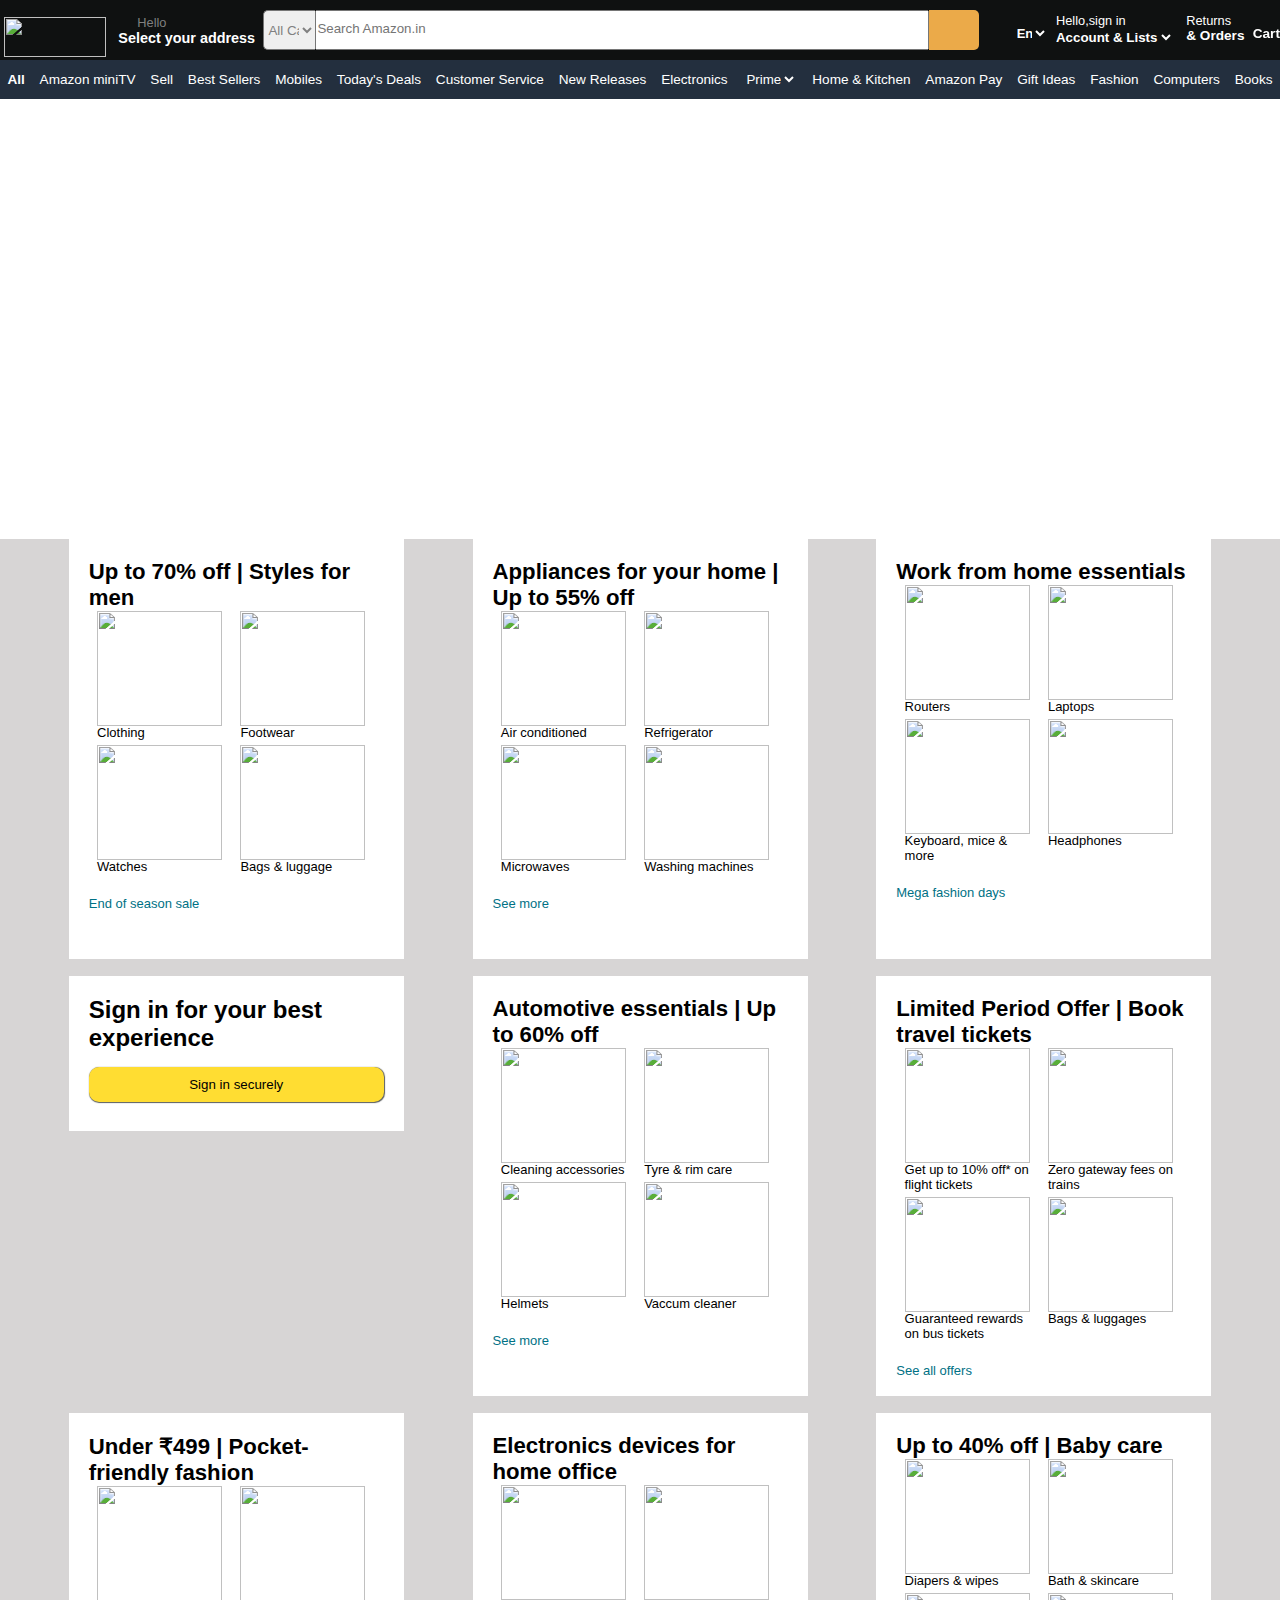
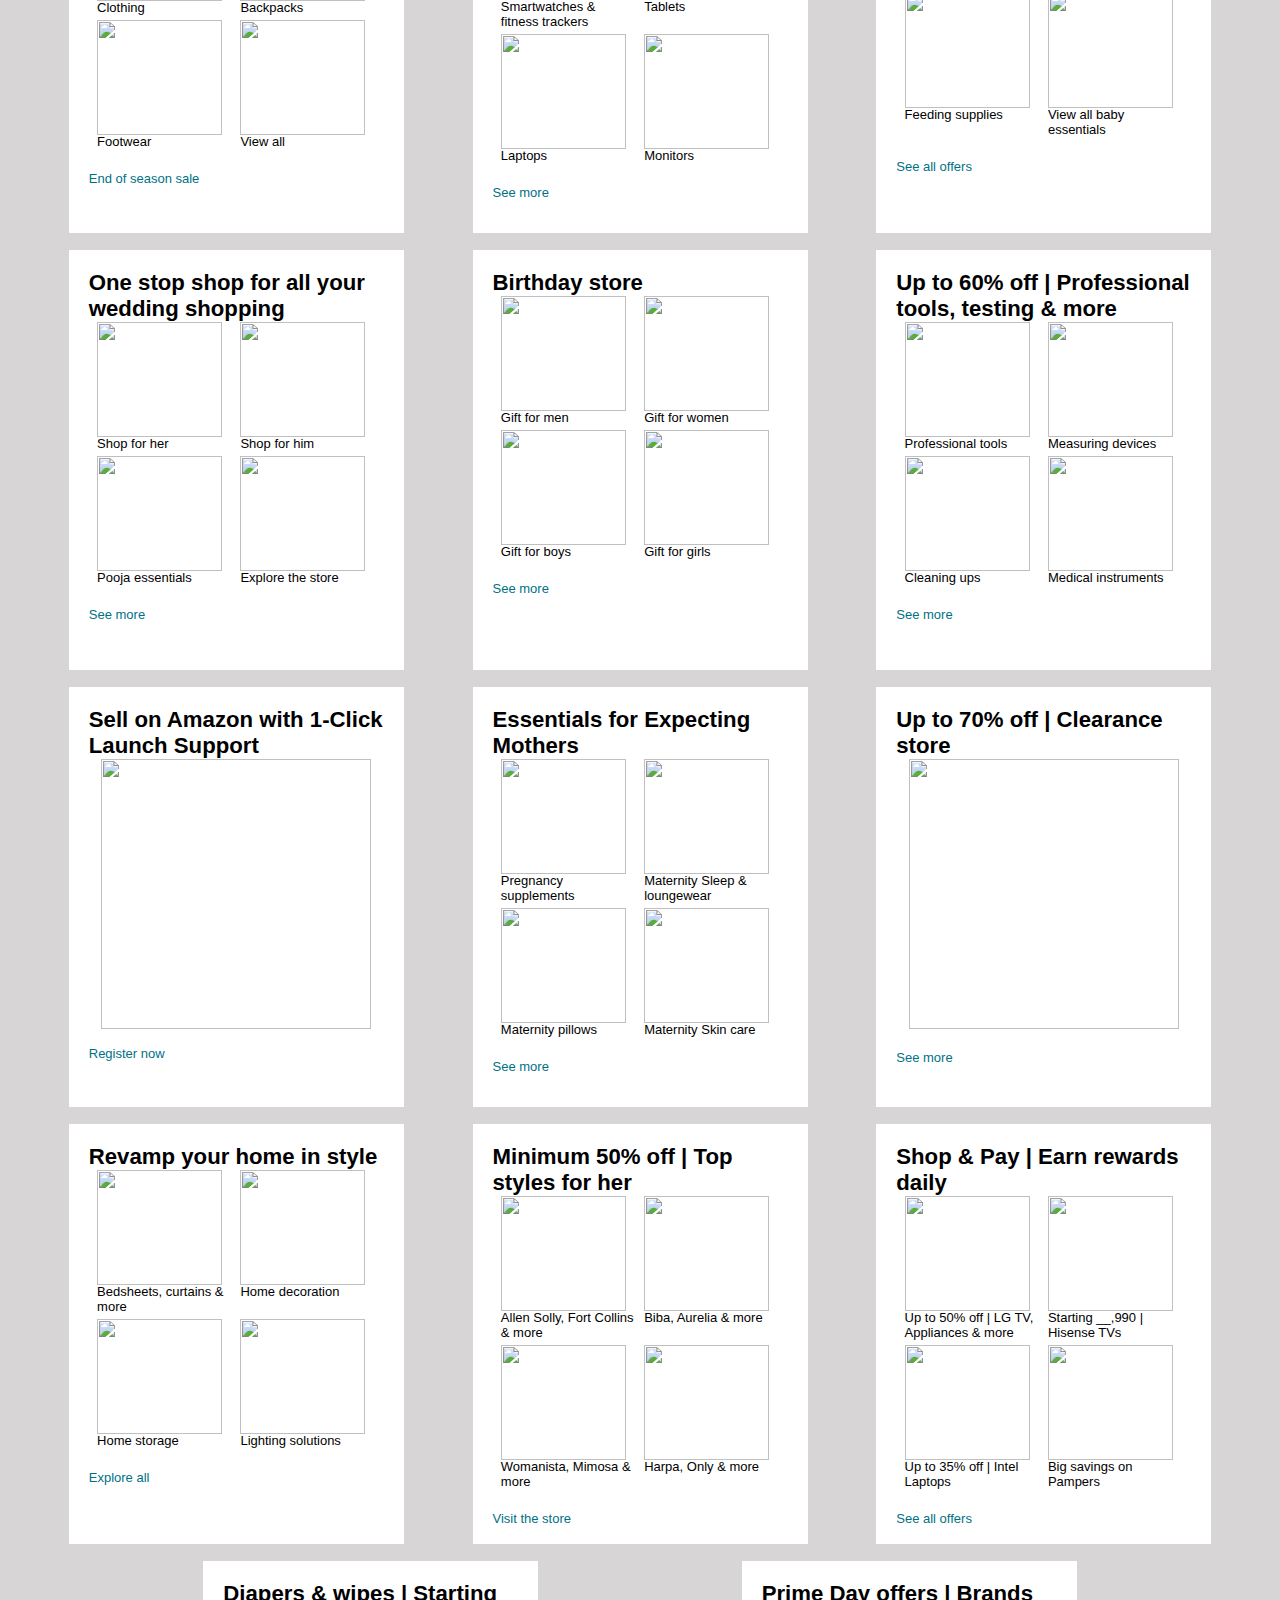
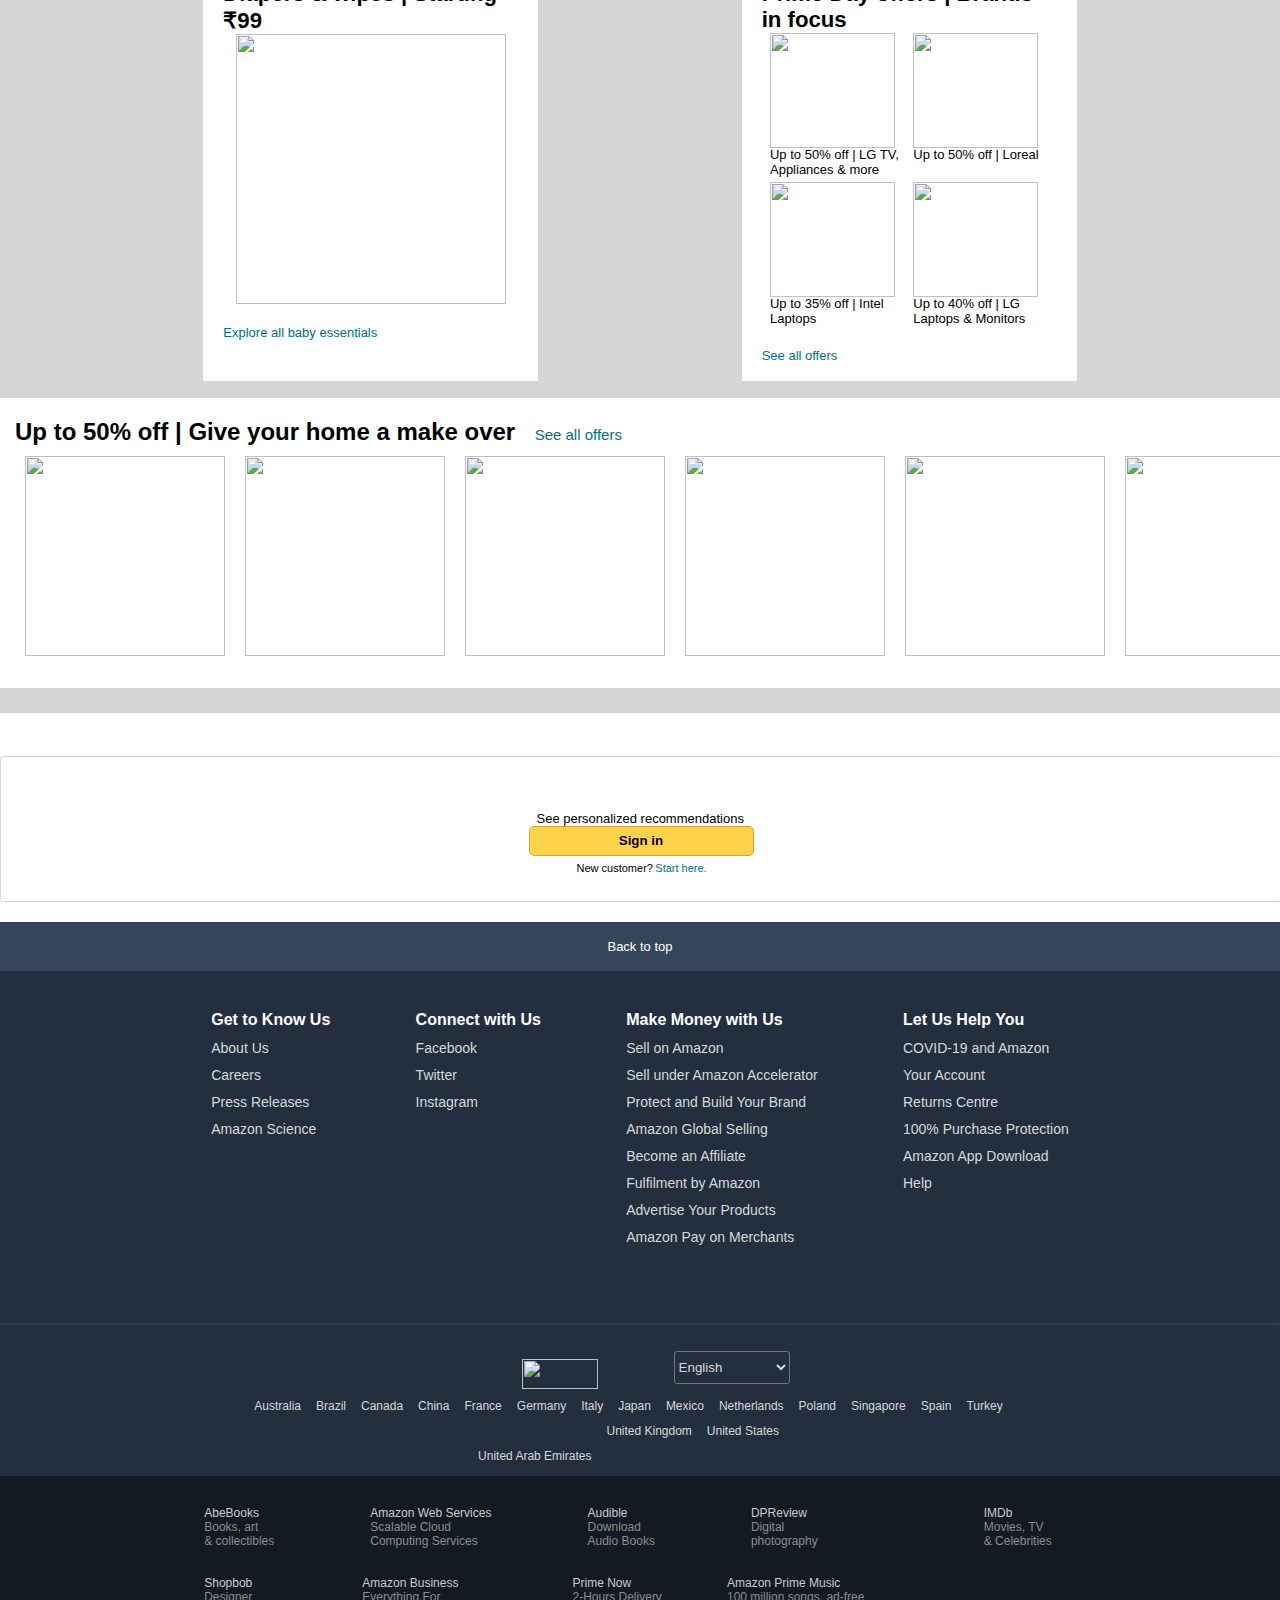
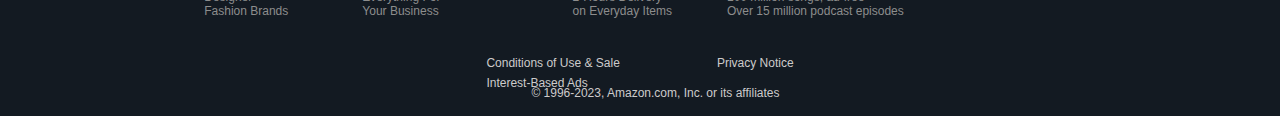
==== Amazon clone/index.html @ 40a0237c "Add files via upload" ====
<!DOCTYPE html>
<html lang="en">

<head>
    <meta charset="UTF-8">
    <meta name="viewport" content="width=device-width, initial-scale=1.0">
    <title>Amazon clone</title>
    <link rel="stylesheet" href="amazon.css">
</head>

<body>
    <header>
        <div class="navbar1">
            <div class="logo border">
                <img src="https://pngimg.com/uploads/amazon/amazon_PNG11.png" class="first-logo" alt="">
            </div>
            <div class="location border">
                <p>Hello</p>
                <div class="add-icon">
                    <ion-icon name="location-outline" class="icon1"></ion-icon><a>Select your address</a></div>
            </div>
            <div class="search">
                <select class="all-option">
                    <option>All Categories</option>
                    <option>Alexa Skills</option>
                    <option>Amazon Devices</option>
                    <option>Amazon Fashion</option>
                    <option>Amazon Pharmacy</option>
                    <option>Appliances</option>
                    <option>Apps & Games</option>
                    <option>Baby</option>
                    <option>Beauty</option>
                    <option>Books</option>
                    <option>Car & Motorbike</option>
                    <option>Clothing & Accessories</option>
                    <option>Collectibles</option>
                    <option>Computer & Accessories</option>
                    <option>Electronics</option>
                    <option>Furniture</option>
                    <option>Garden & Outdoor</option>
                    <option>Gift Cards</option>
                    <option>Grocery & Gourmet Foods</option>
                    <option>Health & Personal Care</option>
                    <option>Home & Kitchen</option>
                    <option>Industrial & scientific</option>
                    <option>Jewellery</option>
                    <option>Kindle Store</option>
                    <option>Luggage & Bags</option>
                    <option>Luxury Beauty</option>
                    <option>Movies & TV Shows</option>
                    <option>Music</option>
                    <option>Musical Instruments</option>
                    <option>Office Products</option>
                    <option>Pet Supplies</option>
                    <option>Prime Video</option>
                    <option>Shoes & Handbags</option>
                    <option>Software</option>
                    <option>Sports, Fitness & Outdoors</option>
                    <option>Subscribe & Save</option>
                    <option>Tools & Home Improvement</option>
                    <option>Toys & Games</option>
                    <option>Under ₹500</option>
                    <option>Video Games</option>
                    <option>Watches</option>

                    
                </select>
                <input placeholder="Search Amazon.in" class="input-search">
                <ion-icon name="search" class="search-icon"></ion-icon>
            </div>
            <div class="language border">
                <div class="flag"></div>
                <select class="xyz">
                   
                    <option>English - EN</option>
                    <option>हिन्दी - HI</option>
                    <option>தமிழ் - TA</option>
                    <option>తెలుగు - TE</option>
                    <option>ಕನ್ನಡ - KN</option>
                    <option>മലയാളം - ML</option>
                    <option>বাংলা - BN</option>
                    <option>मराठी - MR</option>
                
                </select>
            </div>
            <div class="signin border">
                <div class="for-signin">
                    <p>Hello,sign in</p>
                </div>
                <select class="account">
                    <option>Account & Lists</option>
                </select>
            </div>
            <div class="returns border">
                <div class="for-order">
                    <p>Returns</p>
                </div>
                <p class="orders">& Orders</p>
            </div>
            <div class="cart-logo border">
                <div class="cart">
                    <ion-icon name="cart-outline"></ion-icon>
                </div>
                <div class="pcart">
                    <p>Cart</p>
                </div>
            </div>
        </div>
        <div class="navbar2">

            <div class="navbar-b border">
                <ion-icon name="menu-sharp" class="menu"></ion-icon>
                <p class="all">All</p>
            </div>
            <div class="navbar-b border"><a>Amazon miniTV</a></div>
            <div class="navbar-b border"><a>Sell</a></div>
            <div class="navbar-b border"><a>Best Sellers</a></div>
            <div class="navbar-b border"><a>Mobiles</a></div>
            <div class="navbar-b border"><a>Today's Deals</a></div>
            <div class="navbar-b border"><a>Customer Service</a></div>
            <div class="navbar-b border"><a>New Releases</a></div>
            <div class="navbar-b border"><a>Electronics</a></div>
            <select class="navbar-b border">
            <option>Prime</option>
           </select>
            <div class="navbar-b border"><a>Home & Kitchen</a></div>
            <div class="navbar-b border"><a>Amazon Pay</a></div>
            <div class="navbar-b border"><a>Gift Ideas</a></div>
            <div class="navbar-b border"><a>Fashion</a></div>
            <div class="navbar-b border"><a>Computers</a></div>
            <div class="navbar-b border"><a>Books</a></div>
        </div>
    </header>
    <div class="img1"></div>
    <div class="middle">
        <div class="box1">
            <div>
                <h2>Up to 70% off | Styles for men</h2>
            </div>
            <div class="amazon">
                <div class="amazon1">
                    <img src="https://images-eu.ssl-images-amazon.com/images/G/31/img22/Fashion/Gateway/BAU/BTF-Refresh/May/PF_MF/MF-1-372-232._SY232_CB636110853_.jpg" alt="">
                    <span class="clothing">Clothing</span></div>
                <div class="amazon2">
                    <img src="https://images-eu.ssl-images-amazon.com/images/G/31/img22/Fashion/Gateway/BAU/BTF-Refresh/May/PF_MF/MF-2-372-232._SY232_CB636110853_.jpg" alt="">
                    <span class="footwear">Footwear</span></div>
                <div class="amazon3">
                    <img src="https://images-eu.ssl-images-amazon.com/images/G/31/img22/Fashion/Gateway/BAU/BTF-Refresh/May/PF_MF/MF-3-372-232._SY232_CB636110853_.jpg" alt="">
                    <span class="watches">Watches</span></div>
                <div class="amazon4">
                    <img src="https://images-eu.ssl-images-amazon.com/images/G/31/img22/Fashion/Gateway/BAU/BTF-Refresh/May/PF_MF/MF_4-372-232._SY232_CB636110853_.jpg" alt="">
                    <span class="bags">Bags & luggage</span></div>
            </div>

            <a id="seemore">End of season sale</a>
        </div>

        <div class="box1">
            <div>
                <h2>Appliances for your home | Up to 55% off</h2>
            </div>
            <div class="amazon">
                <div class="amazon1">
                    <img src="https://images-eu.ssl-images-amazon.com/images/G/31/IMG15/Irfan/GATEWAY/MSO/Appliances-QC-PC-372x232----B08RDL6H79._SY232_CB667322346_.jpg" alt="">
                    <span class="clothing">Air conditioned</span></div>
                <div class="amazon2">
                    <img src="https://images-eu.ssl-images-amazon.com/images/G/31/IMG15/Irfan/GATEWAY/MSO/B08345R1ZW---372x232._SY232_CB667322346_.jpg" alt="">
                    <span class="footwear">Refrigerator</span></div>
                <div class="amazon3">
                    <img src="https://images-eu.ssl-images-amazon.com/images/G/31/IMG15/Irfan/GATEWAY/MSO/B07G5J5FYP._SY232_CB667322346_.jpg" alt="">
                    <span class="watches">Microwaves</span></div>
                <div class="amazon4">
                    <img src="https://images-eu.ssl-images-amazon.com/images/G/31/IMG15/Irfan/GATEWAY/MSO/Appliances-QC-PC-186x116--B08CPQVLZT._SY232_CB667322346_.jpg" alt="">
                    <span class="bags">Washing machines</span></div>
            </div>
            <a id="seemore">See more</a>
        </div>

        <div class="box1">
            <div>
                <h2>Work from home essentials</h2>
            </div>
            <div class="amazon">
                <div class="amazon1">
                    <img src="https://images-eu.ssl-images-amazon.com/images/G/31/img20/CEPC/Covid19/V195588257_IN_CEPC_Contingency_Covid_GW_April20_rush_dbqc_3._SY232_CB433895193_.jpg" alt="">
                    <span class="clothing">Routers</span></div>
                <div class="amazon2">
                    <img src="https://images-eu.ssl-images-amazon.com/images/G/31/img20/CEPC/Covid19/V195588257_IN_CEPC_Contingency_Covid_GW_April20_rush_dbqc_4._SY232_CB433895193_.jpg" alt="">
                    <span class="footwear">Laptops</span></div>
                <div class="amazon3">
                    <img src="https://images-eu.ssl-images-amazon.com/images/G/31/img20/CEPC/Covid19/V195588257_IN_CEPC_Contingency_Covid_GW_April20_rush_dbqc_1._SY232_CB433895193_.jpg" alt="">
                    <span class="watches">Keyboard, mice & more</span></div>
                <div class="amazon4">
                    <img src="https://images-eu.ssl-images-amazon.com/images/G/31/img20/CEPC/Covid19/V195588257_IN_CEPC_Contingency_Covid_GW_April20_rush_dbqc_2._SY232_CB433889424_.jpg" alt="">
                    <span class="bags">Headphones</span></div>
            </div>
            <a id="seemore">Mega fashion days</a>
        </div>
        <div class="secure-signin">
            <div>
                <h2>Sign in for your best experience</h2>
            </div>
            <button id="secure-signin">Sign in securely</button>
        </div>

        <div class="box1">
            <div>
                <h2>Automotive essentials | Up to 60% off</h2>
            </div>
            <div class="amazon">
                <div class="amazon1">
                    <img src="https://images-eu.ssl-images-amazon.com/images/G/31/img17/Auto/2020/GW/PCQC/Glasscare2x._SY232_CB410830552_.jpg" alt="">
                    <span class="clothing">Cleaning accessories</span></div>
                <div class="amazon2">
                    <img src="https://images-eu.ssl-images-amazon.com/images/G/31/img17/Auto/2020/GW/PCQC/Rim_tyrecare2x._SY232_CB410830552_.jpg" alt="">
                    <span class="footwear">Tyre & rim care</span></div>
                <div class="amazon3">
                    <img src="https://images-eu.ssl-images-amazon.com/images/G/31/img17/Auto/2020/GW/PCQC/Vega_helmet_372x232._SY232_CB405083904_.jpg" alt="">
                    <span class="watches">Helmets</span></div>
                <div class="amazon4">
                    <img src="https://images-eu.ssl-images-amazon.com/images/G/31/img17/Auto/2020/GW/PCQC/Vaccum2x._SY232_CB410830555_.jpg" alt="">
                    <span class="bags">Vaccum cleaner</span></div>
            </div>
            <a id="seemore">See more</a>
        </div>

        <div class="box1">
            <div>
                <h2>Limited Period Offer | Book travel tickets</h2>
            </div>
            <div class="amazon">
                <div class="amazon1">
                    <img src="https://images-eu.ssl-images-amazon.com/images/G/31/APAYMOVIE/travelQC/Flight_1_372x232._SY232_CB618818079_.jpg" alt="">
                    <span class="clothing">Get up to 10% off* on flight tickets</span></div>
                <div class="amazon2">
                    <img src="https://images-eu.ssl-images-amazon.com/images/G/31/img23/AmazonPay/Travel/Train_1_372x232-Reduced_one._SY232_CB591782866_.jpg" alt="">
                    <span class="footwear">Zero gateway fees on trains</span></div>
                <div class="amazon3">
                    <img src="https://images-eu.ssl-images-amazon.com/images/G/31/APAYMOVIE/travelQC/Bus_1_372x232._SY232_CB618818079_.jpg" alt="">
                    <span class="watches">Guaranteed rewards on bus tickets</span></div>
                <div class="amazon4">
                    <img src="https://images-eu.ssl-images-amazon.com/images/G/31/APAYMOVIE/travelQC/Accessory372x232._SY232_CB618818079_.jpg" alt="">
                    <span class="bags">Bags & luggages</span></div>
            </div>
            <a id="seemore">See all offers</a>
        </div>

        <div class="box1">
            <div>
                <h2>Under ₹499 | Pocket-friendly fashion</h2>
            </div>
            <div class="amazon">
                <div class="amazon1">
                    <img src="https://images-eu.ssl-images-amazon.com/images/G/31/img22/Fashion/Gateway/BAU/BTF-Refresh/May/PC-PFF/PFF-1-372-232._SY232_CB636055991_.jpg" alt="">
                    <span class="clothing">Clothing</span></div>
                <div class="amazon2">
                    <img src="https://images-eu.ssl-images-amazon.com/images/G/31/img22/Fashion/Gateway/BAU/BTF-Refresh/May/PC-PFF/PFF-3-372-232._SY232_CB636055991_.jpg" alt="">
                    <span class="footwear">Backpacks</span></div>
                <div class="amazon3">
                    <img src="https://images-eu.ssl-images-amazon.com/images/G/31/img22/Fashion/Gateway/BAU/BTF-Refresh/May/PC-PFF/PFF-2-372-232._SY232_CB636055991_.jpg" alt="">
                    <span class="watches">Footwear</span></div>
                <div class="amazon4">
                    <img src="https://images-eu.ssl-images-amazon.com/images/G/31/img22/Fashion/Gateway/BAU/BTF-Refresh/May/PC-PFF/PFF-4-372-232._SY232_CB636055991_.jpg" alt="">
                    <span class="bags">View all</span></div>
            </div>
            <a id="seemore">End of season sale</a>
        </div>

        <div class="box1">
            <div>
                <h2>Electronics devices for home office</h2>
            </div>
            <div class="amazon">
                <div class="amazon1">
                    <img src="https://images-eu.ssl-images-amazon.com/images/G/31/img21/PC/Computers/GW/DBQC/D21343116_IN_CEPC_BAU_GW_graphics_March21_dbqc_5._SY232_CB655805757_.jpg" alt="">
                    <span class="clothing">Smartwatches & fitness trackers</span></div>
                <div class="amazon2">
                    <img src="https://images-eu.ssl-images-amazon.com/images/G/31/img21/PC/Computers/GW/DBQC/D21343116_IN_CEPC_BAU_GW_graphics_March21_dbqc_6._SY232_CB655805757_.jpg" alt="">
                    <span class="footwear">Tablets</span></div>
                <div class="amazon3">
                    <img src="https://images-eu.ssl-images-amazon.com/images/G/31/img21/PC/Computers/GW/DBQC/D21343116_IN_CEPC_BAU_GW_graphics_March21_dbqc_7._SY232_CB655805757_.jpg" alt="">
                    <span class="watches">Laptops</span></div>
                <div class="amazon4">
                    <img src="https://images-eu.ssl-images-amazon.com/images/G/31/img21/PC/Computers/GW/DBQC/D21343116_IN_CEPC_BAU_GW_graphics_March21_dbqc_8._SY232_CB655805757_.jpg" alt="">
                    <span class="bags">Monitors</span></div>
            </div>
            <a id="seemore">See more</a>
        </div>

        <div class="box1">
            <div>
                <h2>Up to 40% off | Baby care</h2>
            </div>
            <div class="amazon">
                <div class="amazon1">
                    <img src="https://images-eu.ssl-images-amazon.com/images/G/31/img22/Baby/cnnjpp1/Diapers_wipes_2._SY232_CB613220507_.jpg" alt="">
                    <span class="clothing">Diapers & wipes</span></div>
                <div class="amazon2">
                    <img src="https://images-eu.ssl-images-amazon.com/images/G/31/img22/Baby/cnnjpp1/skin_care_2._SY232_CB613220507_.jpg" alt="">
                    <span class="footwear">Bath & skincare</span></div>
                <div class="amazon3">
                    <img src="https://images-eu.ssl-images-amazon.com/images/G/31/img22/Baby/cnnjpp1/feeding_supplies_2._SY232_CB613220507_.jpg" alt="">
                    <span class="watches">Feeding supplies</span></div>
                <div class="amazon4">
                    <img src="https://images-eu.ssl-images-amazon.com/images/G/31/img22/Baby/cnnjpp1/View_all_baby_ess_2._SY232_CB613220507_.jpg" alt="">
                    <span class="bags">View all baby essentials</span></div>
            </div>
            <a id="seemore">See all offers</a>
        </div>

        <div class="box1">
            <div>
                <h2>One stop shop for all your wedding shopping</h2>
            </div>
            <div class="amazon">
                <div class="amazon1">
                    <img src="https://images-eu.ssl-images-amazon.com/images/G/31/img20/Events/Wedding-Store/btf/For_her_2x._SY232_CB653484282_.jpg" alt="">
                    <span class="clothing">Shop for her</span></div>
                <div class="amazon2">
                    <img src="https://images-eu.ssl-images-amazon.com/images/G/31/img20/Events/Wedding-Store/btf/For_him_2x._SY232_CB653484282_.jpg" alt="">
                    <span class="footwear">Shop for him</span></div>
                <div class="amazon3">
                    <img src="https://images-eu.ssl-images-amazon.com/images/G/31/img20/Events/Wedding-Store/btf/Pooja_essentials_2x._SY232_CB653484282_.jpg" alt="">
                    <span class="watches">Pooja essentials</span></div>
                <div class="amazon4">
                    <img src="https://images-eu.ssl-images-amazon.com/images/G/31/img20/Events/Wedding-Store/btf/Explore_more_2x._SY232_CB653484282_.jpg" alt="">
                    <span class="bags">Explore the store</span></div>
            </div>
            <a id="seemore">See more</a>
        </div>

        <div class="box1">
            <div>
                <h2>Birthday store</h2>
            </div>
            <div class="amazon">
                <div class="amazon1">
                    <img src="https://images-eu.ssl-images-amazon.com/images/G/31/img20/Events/GWBdaystore/Artboard_1QC2_2x._SY232_CB662999952_.jpg" alt="">
                    <span class="clothing">Gift for men</span></div>
                <div class="amazon2">
                    <img src="https://images-eu.ssl-images-amazon.com/images/G/31/img20/Events/GWBdaystore/Artboard_2QC2_2x._SY232_CB662999952_.jpg" alt="">
                    <span class="footwear">Gift for women</span></div>
                <div class="amazon3">
                    <img src="https://images-eu.ssl-images-amazon.com/images/G/31/img20/Events/GWBdaystore/Artboard_3QC2_2x._SY232_CB662999952_.jpg" alt="">
                    <span class="watches">Gift for boys</span></div>
                <div class="amazon4">
                    <img src="https://images-eu.ssl-images-amazon.com/images/G/31/img20/Events/GWBdaystore/Artboard_4QC2_2x._SY232_CB662999955_.jpg" alt="">
                    <span class="bags">Gift for girls</span></div>
            </div>
            <a id="seemore">See more</a>
        </div>

        <div class="box1">
            <div>
                <h2>Up to 60% off | Professional tools, testing & more</h2>
            </div>
            <div class="amazon">
                <div class="amazon1">
                    <img src="https://images-eu.ssl-images-amazon.com/images/G/31/img17/Biss/2018/QC/Tools2x._SY232_CB424026090_.jpg" alt="">
                    <span class="clothing">Professional tools</span></div>
                <div class="amazon2">
                    <img src="https://images-eu.ssl-images-amazon.com/images/G/31/img17/Biss/2021/BAU_GW_Graphics/PCQC/372X2322._SY232_CB643952553_.jpg" alt="">
                    <span class="footwear">Measuring devices</span></div>
                <div class="amazon3">
                    <img src="https://images-eu.ssl-images-amazon.com/images/G/31/img17/Biss/2021/BAU_GW_Graphics/PCQC/372X2321._SY232_CB643952553_.jpg" alt="">
                    <span class="watches">Cleaning ups</span></div>
                <div class="amazon4">
                    <img src="https://images-eu.ssl-images-amazon.com/images/G/31/img17/Biss/2018/QC/med2x._SY232_CB424026091_.jpg" alt="">
                    <span class="bags">Medical instruments</span></div>
            </div>
            <a id="seemore">See more</a>
        </div>
        <div class="box1">
            <div>
                <h2>Sell on Amazon with 1-Click Launch Support</h2>
            </div>
            <div class="amazonx">
                <div class="amazon-sell">
                    <img src="https://images-eu.ssl-images-amazon.com/images/G/31/img16/malar/March23/HR_758X608._SY608_CB595115209_.jpg" alt="" id="amazon-sell">
                </div>

            </div>
            <a id="seemore">Register now</a>
        </div>
        <div class="box1">
            <div>
                <h2>Essentials for Expecting Mothers</h2>
            </div>
            <div class="amazon">
                <div class="amazon1">
                    <img src="https://images-eu.ssl-images-amazon.com/images/G/31/img20/Events/Schoolfromhome/PCQC/2X/Pregnancy_Supplements._SY232_CB667651363_.jpg" alt="">
                    <span class="clothing">Pregnancy supplements</span></div>
                <div class="amazon2">
                    <img src="https://images-eu.ssl-images-amazon.com/images/G/31/img20/Events/Schoolfromhome/PCQC/2X/Maternity_Sleep__Loungewear._SY232_CB667651363_.jpg" alt="">
                    <span class="footwear">Maternity Sleep & loungewear</span></div>
                <div class="amazon3">
                    <img src="https://images-eu.ssl-images-amazon.com/images/G/31/img20/Events/Schoolfromhome/PCQC/2X/Maternity_pillows._SY232_CB667651363_.jpg" alt="">
                    <span class="watches">Maternity pillows</span></div>
                <div class="amazon4">
                    <img src="https://images-eu.ssl-images-amazon.com/images/G/31/img20/Events/Schoolfromhome/PCQC/2X/Maternity_Skin_care._SY232_CB667651363_.jpg" alt="">
                    <span class="bags">Maternity Skin care</span></div>
            </div>
            <a id="seemore">See more</a>
        </div>

        <div class="box1">
            <div>
                <h2>Up to 70% off | Clearance store</h2>
            </div>
            <div class="amazon">
                <div class="amazon1">
                    <img src="https://images-eu.ssl-images-amazon.com/images/G/31/img22/Electronics/Clearance/Clearance_store_Desktop_CC_2x._SY608_CB628315133_.jpg" alt="" id="amazon-sell"></div>
            </div>
            <a id="seemore">See more</a>
        </div>

        <div class="box1">
            <div>
                <h2>Revamp your home in style</h2>
            </div>
            <div class="amazon">
                <div class="amazon1">
                    <img src="https://images-eu.ssl-images-amazon.com/images/G/31/IMG20/Home/2021/GW/MSO/April/372x232_1_High._SY232_CB670263840_.jpg" alt="">
                    <span class="clothing">Bedsheets, curtains & more</span></div>
                <div class="amazon2">
                    <img src="https://images-eu.ssl-images-amazon.com/images/G/31/IMG20/Home/2021/GW/MSO/April/372x232_2_High._SY232_CB670263840_.jpg" alt="">
                    <span class="footwear">Home decoration</span></div>
                <div class="amazon3">
                    <img src="https://images-eu.ssl-images-amazon.com/images/G/31/IMG20/Home/2021/GW/MSO/April/372x232_3_High._SY232_CB670263840_.jpg" alt="">
                    <span class="watches">Home storage</span></div>
                <div class="amazon4">
                    <img src="https://images-eu.ssl-images-amazon.com/images/G/31/IMG20/Home/2021/GW/MSO/April/372x232_4_High._SY232_CB670263840_.jpg" alt="">
                    <span class="bags">Lighting solutions</span></div>
            </div>
            <a id="seemore">Explore all</a>
        </div>

        <div class="box1">
            <div>
                <h2>Minimum 50% off | Top styles for her</h2>
            </div>
            <div class="amazon">
                <div class="amazon1">
                    <img src="https://images-eu.ssl-images-amazon.com/images/G/31/img2020/img21/kids/WRS_Dec22/PC_QC/WA/1_2X._SY232_CB618751254_.jpg" alt="">
                    <span class="clothing">Allen Solly, Fort Collins & more</span></div>
                <div class="amazon2">
                    <img src="https://images-eu.ssl-images-amazon.com/images/G/31/img2020/img21/kids/WRS_Dec22/PC_QC/WA/2_2X._SY232_CB618751254_.jpg" alt="">
                    <span class="footwear">Biba, Aurelia & more</span></div>
                <div class="amazon3">
                    <img src="https://images-eu.ssl-images-amazon.com/images/G/31/img2020/img21/kids/WRS_Dec22/PC_QC/WA/3_2X._SY232_CB618751254_.jpg" alt="">
                    <span class="watches">Womanista, Mimosa & more</span></div>
                <div class="amazon4">
                    <img src="https://images-eu.ssl-images-amazon.com/images/G/31/img2020/img21/kids/WRS_Dec22/PC_QC/WA/4_2X._SY232_CB618751254_.jpg" alt="">
                    <span class="bags">Harpa, Only & more</span></div>
            </div>
            <a id="seemore">Visit the store</a>
        </div>

        <div class="box1">
            <div>
                <h2>Shop & Pay | Earn rewards daily</h2>
            </div>
            <div class="amazon">
                <div class="amazon1">
                    <img src="https://images-eu.ssl-images-amazon.com/images/G/31/IMG15/Irshad/PC_QuadCard_LG_Plat_2X._SY232_CB602824374_.jpg" alt="">
                    <span class="clothing">Up to 50% off | LG TV, Appliances & more</span></div>
                <div class="amazon2">
                    <img src="https://images-eu.ssl-images-amazon.com/images/G/31/IMG23/TVs/Sabeer/JUNE_BAU/PC_QuadCard_updated_hisense._SY232_CB602508066_.jpg" alt="">
                    <span class="footwear">Starting __,990 | Hisense TVs</span></div>
                <div class="amazon3">
                    <img src="https://images-eu.ssl-images-amazon.com/images/G/31/img23/pd23/intel/PC_QuadCard._SY232_CB601990449_.jpg" alt="">
                    <span class="watches">Up to 35% off | Intel Laptops</span></div>
                <div class="amazon4">
                    <img src="https://images-eu.ssl-images-amazon.com/images/G/31/Manjula/PD23/D86367988_pc_quardcard_372x232._SY232_CB602500509_.jpg" alt="">
                    <span class="bags">Big savings on Pampers</span></div>
            </div>
            <a id="seemore">See all offers</a>
        </div>
        <div class="box1">
            <div>
                <h2>Diapers & wipes | Starting ₹99</h2>
            </div>
            <div class="amazon">
                <div class="amazon1">
                    <img src="https://images-eu.ssl-images-amazon.com/images/G/31/img22/Baby/cnnjpp1/PC_CC_758X608_v1._SY608_CB616418989_.jpg" alt="" id="amazon-sell"></div>
            </div>
            <a id="seemore">Explore all baby essentials</a>
        </div>
        <div class="box1">
            <div>
                <h2>Prime Day offers | Brands in focus</h2>
            </div>
            <div class="amazon">
                <div class="amazon1">
                    <img src="https://images-eu.ssl-images-amazon.com/images/G/31/IMG15/Irshad/PC_QuadCard_LG_Plat_2X._SY232_CB602824374_.jpg" alt="">
                    <span class="clothing">Up to 50% off | LG TV, Appliances & more</span></div>
                <div class="amazon2">
                    <img src="https://images-eu.ssl-images-amazon.com/images/G/31/img22/Beauty/PrimeDay/SBC/headers/Newlaunches/Trends/Brands/FeaturedStore/Spotlight/image_83._SY232_CB602609073_.png" alt="">
                    <span class="footwear">Up to 50% off | Loreal</span></div>
                <div class="amazon3">
                    <img src="https://images-eu.ssl-images-amazon.com/images/G/31/img23/pd23/intel/PC_QuadCard._SY232_CB601990449_.jpg" alt="">
                    <span class="watches">Up to 35% off | Intel Laptops</span></div>
                <div class="amazon4">
                    <img src="https://images-eu.ssl-images-amazon.com/images/G/31/img21/LG/ASCENT/PC_QuadCard_lg._SY232_CB602823902_.jpg" alt="">
                    <span class="bags">Up to 40% off | LG Laptops & Monitors</span></div>
            </div>
            <a id="seemore">See all offers</a>
        </div>
        <div class="rectbox-main">
            <div>
                <h2 id="rectbox">Up to 50% off | Give your home a make over</h2>
                <a id="rectbox">See all offers</a>
            </div>
            <div class="rectbox">
                <div class="rectbox1">
                    <img src="https://m.media-amazon.com/images/I/818YAkUpDOS._AC_SY400_.jpg" alt="" class="img-rectbox">
                </div>
                <div class="rectbox2">
                    <img src="https://m.media-amazon.com/images/I/81632v7iKkL._AC_SY400_.jpg" alt="" class="img-rectbox">
                </div>
                <div class="rectbox3">
                    <img src="https://m.media-amazon.com/images/I/61uTQSDyaZL._AC_SY400_.jpg" alt="" class="img-rectbox">
                </div>
                <div class="rectbox4">
                    <img src="https://m.media-amazon.com/images/I/613DHPSpZRL._AC_SY400_.jpg" alt="" class="img-rectbox">
                </div>
                <div class="rectbox5">
                    <img src="https://m.media-amazon.com/images/I/91EF115AuzL._AC_SY400_.jpg" alt="" class="img-rectbox">
                </div>
                <div class="rectbox6">
                    <img src="https://m.media-amazon.com/images/I/81ABxpz1ZJL._AC_SY400_.jpg" alt="" class="img-rectbox">
                </div>
                <div class="rectbox7">
                    <img src="https://m.media-amazon.com/images/I/81UKPSqsnwL._AC_SY400_.jpg" alt="" class="img-rectbox">
                </div>
                <div class="rectbox8">
                    <img src="https://m.media-amazon.com/images/I/61fD6N8mnOL._AC_SY400_.jpg" alt="" class="img-rectbox">
                </div>
                <div class="rectbox9">
                    <img src="https://m.media-amazon.com/images/I/71cHs6fwQvL._AC_SY400_.jpg" alt="" class="img-rectbox">
                </div>
                <div class="rectbox10">
                    <img src="https://m.media-amazon.com/images/I/913PsitC1tL._AC_SY400_.jpg" alt="" class="img-rectbox">
                </div>
                <div class="rectbox11">
                    <img src="https://m.media-amazon.com/images/I/91DlKxA+-aL._AC_SY400_.jpg" alt="" class="img-rectbox">
                </div>
                <div class="rectbox12">
                    <img src="https://m.media-amazon.com/images/I/5124OA4D03L._AC_SY400_.jpg" alt="" class="img-rectbox">
                </div>
                <div class="rectbox13">
                    <img src="https://m.media-amazon.com/images/I/81LwjImKnLL._AC_SY400_.jpg" alt="" class="img-rectbox">
                </div>
                <div class="rectbox14">
                    <img src="https://m.media-amazon.com/images/I/81dzfVX4J2L._AC_SY400_.jpg" alt="" class="img-rectbox">
                </div>
                <div class="rectbox15">
                    <img src="https://m.media-amazon.com/images/I/51Ltr1ObEtL._AC_UL480_QL65_.jpg" alt="" class="img-rectbox">
                </div>
            </div>
        </div>
    </div>
    <div id="end"></div>
    <footer>

        <div id="fsignin">
            <div class="fsignin">
                <p>See personalized recommendations</p>
                <button class="fsignin-button"><b>Sign in</b></button>
                <div class="new-start">
                    <p>New customer?</p>
                    <a>Start here.</a>
                </div>
            </div>
        </div>

        <div class="back-to-top">
            <div id="back-to-top">Back to top</div>
        </div>
        <div class="links">
            <div class="link1">
                <ul>
                    <li>
                        <h4>Get to Know Us</h4>
                        <a>About Us</a>
                        <a>Careers</a>
                        <a>Press Releases</a>
                        <a>Amazon Science</a>
                    </li>
                </ul>


                <ul>
                    <li>
                        <h4>Connect with Us</h4>
                        <a>Facebook</a>
                        <a>Twitter</a>
                        <a>Instagram</a>
                    </li>
                </ul>

                <ul>
                    <li>
                        <h4>Make Money with Us</h4>
                        <a>Sell on Amazon</a>
                        <a>Sell under Amazon Accelerator</a>
                        <a>Protect and Build Your Brand</a>
                        <a>Amazon Global Selling</a>
                        <a>Become an Affiliate</a>
                        <a>Fulfilment by Amazon</a>
                        <a>Advertise Your Products</a>
                        <a>Amazon Pay on Merchants</a>
                    </li>
                </ul>

                <ul>
                    <li>
                        <h4>Let Us Help You</h4>
                        <a>COVID-19 and Amazon</a>
                        <a>Your Account</a>
                        <a>Returns Centre</a>
                        <a>100% Purchase Protection</a>
                        <a>Amazon App Download</a>
                        <a>Help</a>
                    </li>
                </ul>
            </div>

        </div>
        <hr>
        <div class="flogo">
            <img src="https://pngimg.com/uploads/amazon/amazon_PNG11.png" alt="" class="fimg">
            <div class="globe-lang">
                <select class="footer-lang">

                    <div class="languages">
                <option>English</option>
                   <option> हिन्दी - HI</option>
                   <option> தமிழ் - TA</option>
                   <option>తెలుగు - TE</option>
                   <option> ಕನ್ನಡ - KN</option>
                   <option> മലയാളം - ML</option>
                   <option> বাংলা - BN</option>
                   <option> मराठी - MR</option>
                </div>
            </select></div>
            <div class="countries">
                <div class="count1">
                    <p>Australia</p>
                    <p>Brazil</p>
                    <p>Canada</p>
                    <p>China</p>
                    <p>France</p>
                    <p>Germany</p>
                    <p>Italy</p>
                    <p>Japan</p>
                    <p>Mexico</p>
                    <p>Netherlands</p>
                    <p>Poland</p>
                    <p>Singapore</p>
                    <p>Spain</p>
                    <p>Turkey</p>
                    <p>United Arab Emirates</p>
                    <p id="one1">United Kingdom</p>
                    <p id="two2">United States</p>
                </div>
            </div>
        </div>
        <div class="last-footer">
            <div class="last-footer0">
                <div class="last-footer1">
                    <h5>AbeBooks</h5>
                    <a>
                        <p>Books, art <br>& collectibles</p>
                    </a>
                </div>
                <div class="last-footer2">
                    <h5>Amazon Web Services</h5>
                    <a>
                        <p>Scalable Cloud<br>Computing Services</p>
                    </a>
                </div>
                <div class="last-footer3">
                    <h5>Audible</h5>
                    <a>
                        <p>Download<br>Audio Books</p>
                    </a>
                </div>
                <div class="last-footer4">
                    <h5>DPReview</h5>
                    <a>
                        <p>Digital<br>photography</p>
                    </a>
                </div>
                <div class="last-footer5">
                    <h5>IMDb</h5>
                    <a>
                        <p>Movies, TV<br>& Celebrities</p>
                    </a>
                </div>
                <div class="last-footer6">
                    <h5>Shopbob</h5>
                    <a>
                        <p>Designer<br>Fashion Brands</p>
                    </a>
                </div>
                <div class="last-footer7">
                    <h5>Amazon Business</h5>
                    <a>
                        <p>Everything For<br>Your Business</p>
                    </a>
                </div>
                <div class="last-footer8">
                    <h5>Prime Now</h5>
                    <a>
                        <p>2-Hours Delivery<br>on Everyday Items</p>
                    </a>
                </div>
                <div class="last-footer9">
                    <h5>Amazon Prime Music</h5>
                    <a>
                        <p>100 million songs, ad-free<br>Over 15 million podcast episodes</p>
                    </a>
                </div>
            </div>

        </div>
        <div class="footer-end">
            <div class="footer-end1">
                <a>Conditions of Use & Sale</a>
                <a>Privacy Notice</a>
                <a>Interest-Based Ads</a>
                <p>© 1996-2023, Amazon.com, Inc. or its affiliates</p>
            </div>
        </div>
    </footer>
</body>
<script type="module" src="https://unpkg.com/ionicons@7.1.0/dist/ionicons/ionicons.esm.js"></script>
<script nomodule src="https://unpkg.com/ionicons@7.1.0/dist/ionicons/ionicons.js"></script>

</html>
---- Amazon clone/amazon.css ----
* {
    margin: 0;
    padding: 0;
    font-family: Arial;
}

.navbar1 {
    background-color: #0f1111;
    height: 60px;
    width: 100%;
    display: flex;
    align-items: center;
    position: fixed;
    z-index: 2;
}

.logo {
    background-size: contain;
    background-repeat: no-repeat;
    height: 40px;
    width: 110px;
    display: flex;
    justify-content: center;
    align-items: center;
    position: relative;
    top: 2px;
    cursor: pointer;
}

.first-logo {
    background-size: cover;
    background-position: center;
    height: 40px;
    width: 102px;
    position: relative;
    top: 5px;
}

.border:hover {
    border: 1.3px solid white;
    cursor: pointer;
}

.location p {
    margin-left: 17px;
    color: gray;
    font-size: 0.8rem;
    position: relative;
    top: 2px;
    left: 2px;
}

.location a {
    position: relative;
    bottom: 1px;
}

.add-icon {
    font-size: 0.9rem;
    font-weight: bolder;
    color: white;
}

.icon1 {
    font-weight: bolder;
    font-size: larger;
}

.location {
    height: 40px;
    position: relative;
    top: 3px;
    cursor: pointer;
}

.search {
    display: flex;
    height: 40px;
}

.input-search:hover {
    border: 3px solid #ff9900;
    border-radius: 8px;
}

.all-option:hover {
    border: 3px solid #ff9900;
    border-radius: 8px;
}

.search-icon:hover {
    border: 3px solid #ff9900;
    border-radius: 8px;
}

.search-icon {
    color: #0f1111;
    align-self: center;
    background-color: #ebaa49;
    height: 40px;
    width: 50px;
    border-top-right-radius: 5px;
    border-bottom-right-radius: 5px;
    cursor: pointer;
}

.all-option {
    width: 52px;
    text-align: center;
    color: gray;
    border-top-left-radius: 5px;
    border-bottom-left-radius: 5px;
    border-right: none;
    cursor: pointer;
}

.input-search {
    width: 600px;
    padding: 7px 10px 10px 0;
}

.language {
    display: flex;
    align-items: center;
    height: 40px;
    position: relative;
    top: 3px;
}

.flag {
    background-image: url("https://th.bing.com/th/id/R.9a3e99c471ff6217b31376da021d0c37?rik=J7qQKqACKITOUA&riu=http%3a%2f%2fwww.happywalagift.com%2fwp-content%2fuploads%2f2015%2f08%2fIndia_flag-2016.jpg&ehk=PN385Fh%2bqQxUhCdlkgIxx1fJ%2bOXHNnI75Yn0eS4HQcw%3d&risl=&pid=ImgRaw&r=0");
    background-size: contain;
    background-repeat: no-repeat;
    height: 25px;
    width: 25px;
    margin-top: 8px;
}

.xyz {
    background-color: transparent;
    color: white;
    height: 18px;
    width: 35px;
    font-size: small;
    font-weight: bolder;
    border: none;
    cursor: pointer;
}

option {
    background-color: white;
    color: #0f1111;
}

.signin {
    height: 40px;
    position: relative;
    top: 3px;
    cursor: pointer;
}

.for-signin {
    font-size: 0.8rem;
    color: white;
}

.account {
    background-color: transparent;
    color: white;
    font-weight: bolder;
    border: none;
    position: relative;
    right: 4px;
}

.returns {
    height: 40px;
    position: relative;
    top: 3px;
    cursor: pointer;
}

.for-order {
    font-size: 0.8rem;
    color: white;
}

.orders {
    color: white;
    font-weight: bolder;
    font-size: 0.85rem;
}

.cart-logo {
    color: white;
    display: flex;
    align-items: center;
    height: 40px;
    position: relative;
    top: 3px;
    cursor: pointer;
}

.pcart {
    font-size: 0.85rem;
    font-weight: bolder;
}

.cart {
    font-size: xx-large;
}

.navbar1 {
    display: flex;
    justify-content: space-between;
}

.navbar2 {
    background-color: #232F3E;
    font-size: 0.85rem;
    color: white;
    height: 39px;
    width: 100%;
    display: flex;
    justify-content: space-around;
    align-items: center;
    position: relative;
    top: 60px;
}

.navbar-b {
    background-color: transparent;
    color: white;
    border: transparent;
    height: 37px;
    display: flex;
    align-items: center;
}

.menu {
    font-size: 25px;
}

.prime {
    background-color: transparent;
    color: white;
    border: none;
}

.three-lines {
    display: flex;
    justify-content: center;
    align-items: center;
}

.all {
    font-weight: bolder;
}

.img1 {
    background-image: url("https://images-eu.ssl-images-amazon.com/images/G/31/img21/OHL/BAU/june/hnk/3000x1200._CB603852206_.jpg");
    background-size: cover;
    background-repeat: no-repeat;
    width: 100%;
    height: 500px;
    position: relative;
    top: 60px;
}

.middle {
    display: flex;
    flex-wrap: wrap;
    justify-content: space-evenly;
    background-color: rgb(215, 213, 213);
}

.box1 {
    background-color: white;
    height: 385px;
    width: 295px;
    padding: 20px 20px 15px 20px;
    z-index: 1;
    margin-bottom: 17px;
}

.box1 h2 {
    font-size: 22.2px;
}

.amazon {
    display: flex;
    flex-wrap: wrap;
    justify-content: space-evenly;
}

span {
    display: block;
    overflow-wrap: break-word;
    inline-size: 135px;
    position: relative;
    bottom: 5px;
}

.secure-signin {
    background-color: white;
    height: 120px;
    width: 295px;
    padding: 20px 20px 15px 20px;
    z-index: 1;
    display: flex;
    flex-wrap: wrap;
    justify-content: center;
}

#secure-signin {
    background-color: #ffdd32;
    height: 35px;
    width: 350px;
    border-radius: 10px;
    border: none;
    box-shadow: 0.1px 0.1px 1px #595c5c;
    ;
}

#secure-signin:hover {
    cursor: pointer;
    background-color: #ddc134;
}

img {
    background-position: center;
    background-size: cover;
    height: 115px;
    width: 125px;
}

.amazon-sell {
    display: flex;
    justify-content: center;
}

#amazon-sell {
    height: 270px;
    width: 270px;
}

#amazon-sell:hover {
    cursor: pointer;
    box-shadow: 1px 1px 1px rgb(180, 178, 178);
}

.amazon img:hover {
    cursor: pointer;
    box-shadow: 1px 1px 1px rgb(180, 178, 178);
}

.rectbox img:hover {
    cursor: pointer;
    box-shadow: 1px 1px 1px rgb(180, 178, 178);
}

.clothing {
    font-size: small;
}

.footwear {
    font-size: small;
}

.watches {
    font-size: small;
}

.bags {
    font-size: small;
}

.clothing:hover {
    cursor: pointer;
}

.footwear:hover {
    cursor: pointer;
}

.watches:hover {
    cursor: pointer;
}

.bags:hover {
    cursor: pointer;
}

#seemore {
    font-size: small;
    font-weight: 549;
    color: #007185;
    position: relative;
    top: 15px;
}

#seemore:hover {
    cursor: pointer;
    text-decoration: underline;
    color: rgb(199, 59, 59);
}

.rectbox-main {
    background-color: white;
    height: 250px;
    width: 100vw;
    padding: 20px 15px 20px;
}

.rectbox {
    display: flex;
    overflow-x: scroll;
}

#rectbox {
    display: inline;
}

.img-rectbox {
    height: 200px;
    width: 200px;
    margin: 10px 10px;
}

.rectbox-main a {
    color: #007185;
    font-size: 15px;
    font-weight: 545;
    margin-left: 15px;
}

.rectbox-main a:hover {
    cursor: pointer;
    text-decoration: underline;
    color: rgb(199, 59, 59);
}

#fsignin {
    background-color: white;
    height: 16vh;
    width: 100vw;
    display: flex;
    justify-content: center;
    align-items: center;
    border: 1px solid rgb(215, 213, 213);
    border-radius: 4px;
    position: relative;
    top: 43px;
}

.fsignin {
    position: relative;
    top: 10px;
}

.fsignin-button {
    height: 30px;
    width: 225px;
    background-color: #ffd24b;
    border-radius: 5px;
    border: 1.4px solid #dfa62b;
}

.fsignin p {
    color: black;
    font-size: 13px;
    font-weight: 545;
    position: relative;
    left: 8px;
}

#end {
    background-color: rgb(215, 213, 213);
    height: 25px;
}

.one {
    background-color: rgb(215, 213, 213);
    position: relative;
    top: 45px;
}

.new-start {
    display: flex;
    justify-content: center;
    position: relative;
    top: 6px;
}

.new-start p {
    font-size: 11px;
    display: inline;
    position: absolute;
    left: 48px;
}

.new-start a {
    font-size: 11px;
    color: #007185;
    position: relative;
    left: 40px;
}

.new-start a:hover {
    cursor: pointer;
    color: rgb(194, 65, 65);
}

.back-to-top {
    display: flex;
    justify-content: center;
    align-items: center;
    height: 49px;
    width: 100%;
    background-color: #36465a;
    position: relative;
    top: 63px;
}

.back-to-top:hover {
    cursor: pointer;
    background-color: #425266;
}

#back-to-top {
    color: white;
    font-size: small;
}

.fsignin-button:hover {
    cursor: pointer;
}

.links {
    background-color: #232f3e;
    color: white;
    height: 40vh;
    width: 100%;
    position: relative;
    top: 63px;
    display: flex;
    justify-content: center;
}

.link1 {
    width: 67vw;
    display: flex;
    justify-content: space-between;
    margin-top: 40px;
}

.link1 ul li {
    list-style-type: none;
}

ul a {
    display: block;
    font-size: 14px;
    margin-top: 11px;
    color: #d8d8d8;
}

ul a:hover {
    text-decoration: underline;
    cursor: pointer;
}

hr {
    position: relative;
    bottom: -55px;
    opacity: 0.1;
}

.img1:hover {
    cursor: pointer;
}

.flogo {
    background-color: #232f3e;
    height: 145px;
    width: 100%;
    position: relative;
    top: 61px;
    display: flex;
    justify-content: center;
    align-items: center;
}

.flogo .fimg:hover {
    cursor: pointer;
}

.fimg {
    height: 30px;
    width: 76px;
    position: relative;
    bottom: 30px;
    left: 400px;
}

.footer-lang {
    width: 100px;
    background-color: transparent;
    color: #d8d8d8;
    height: 33px;
    width: 116px;
    position: relative;
    left: 476px;
    bottom: 36px;
    border-radius: 3px;
}

.footer-lang:hover {
    cursor: pointer;
}

.globe {
    color: #d8d8d8;
    height: 10px;
    width: 20px;
}

.countries p {
    color: #d8d8d8;
    font-size: 12px;
    margin-right: 15px;
}

.count1 {
    width: 66vw;
    height: 11vh;
    position: relative;
    right: 100px;
    top: 45px;
    display: flex;
    flex-wrap: wrap;
    justify-content: center;
}

.count1 p:hover {
    cursor: pointer;
    text-decoration: underline;
}

#one1 {
    position: relative;
    bottom: 25px;
}

#two2 {
    position: relative;
    bottom: 25px;
}

.last-footer {
    background-color: #131a22;
    height: 180px;
    position: relative;
    top: 61px;
    display: flex;
    justify-content: center;
}

.last-footer0 h5 {
    color: rgb(205, 203, 203);
    font-weight: lighter;
    font-size: 12px;
}

.last-footer0 {
    background-color: transparent;
    width: 67%;
    height: 140px;
    display: flex;
    justify-content: space-between;
    flex-wrap: wrap;
    position: relative;
    right: 87px;
    top: 30px;
}

.last-footer0 p {
    font-size: 12px;
    color: #8d8d8d;
}

.last-footer0 p,
h5 {
    margin-left: 80px;
}

.last-footer0 h5:hover {
    cursor: pointer;
    text-decoration: underline;
}

.last-footer0 p:hover {
    cursor: pointer;
    text-decoration: underline;
}

.last-footer5 p,
.last-footer5 h5 {
    position: relative;
    left: 70px;
}

.last-footer7 p,
.last-footer7 h5 {
    position: relative;
    right: 33px;
}

.last-footer8 p,
.last-footer8 h5 {
    position: relative;
    right: 26px;
}

.last-footer9 p,
.last-footer9 h5 {
    position: relative;
    right: 78px;
}

.footer-end {
    background-color: #131a22;
    height: 60px;
    position: relative;
    top: 61px;
    display: flex;
    justify-content: center;
}

.footer-end1 {
    background-color: transparent;
    height: 60px;
    width: 24%;
    display: flex;
    justify-content: space-between;
    flex-wrap: wrap;
}

.footer-end1 a {
    font-size: 12px;
    color: rgb(205, 203, 203);
}

.footer-end1 a:hover {
    cursor: pointer;
    text-decoration: underline;
}

.footer-end1 p {
    font-size: 12px;
    color: #8d8d8d;
    position: relative;
    bottom: 10px;
    left: 45px;
    color: rgb(205, 203, 203);
}
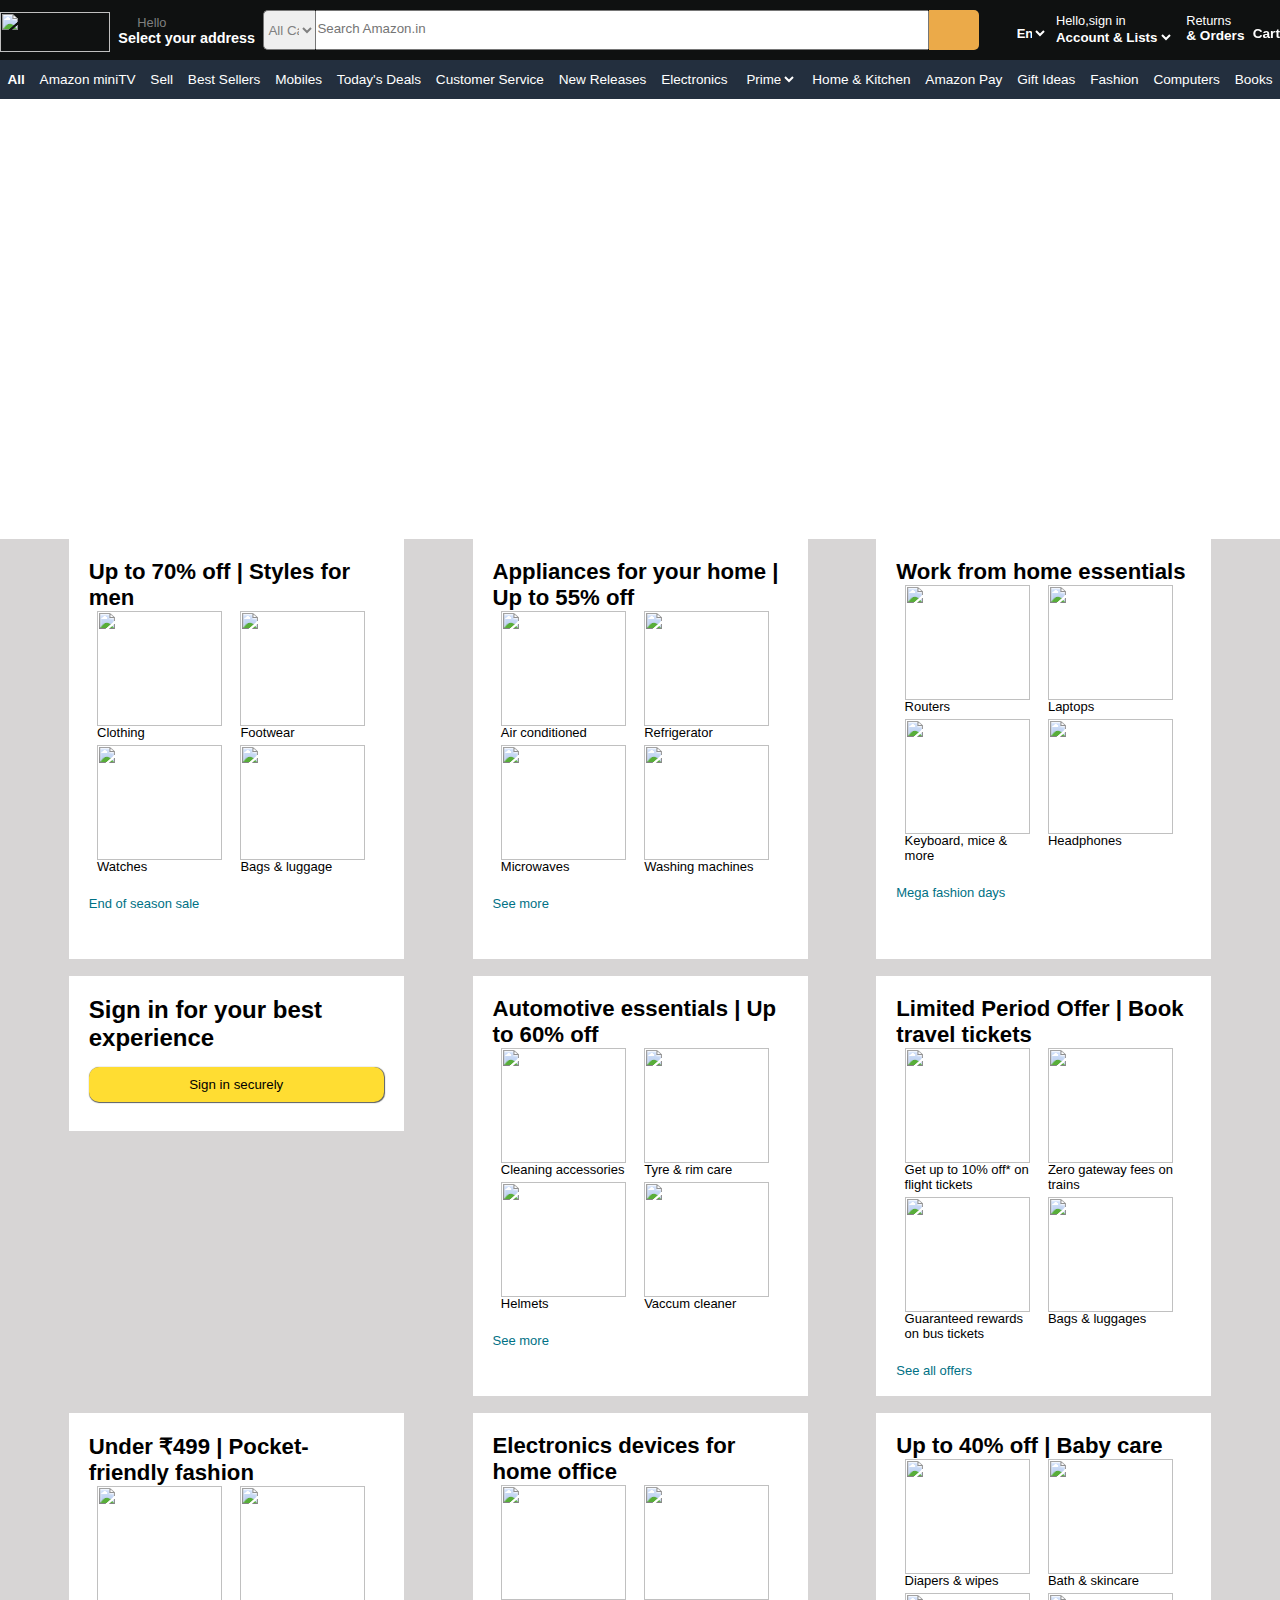
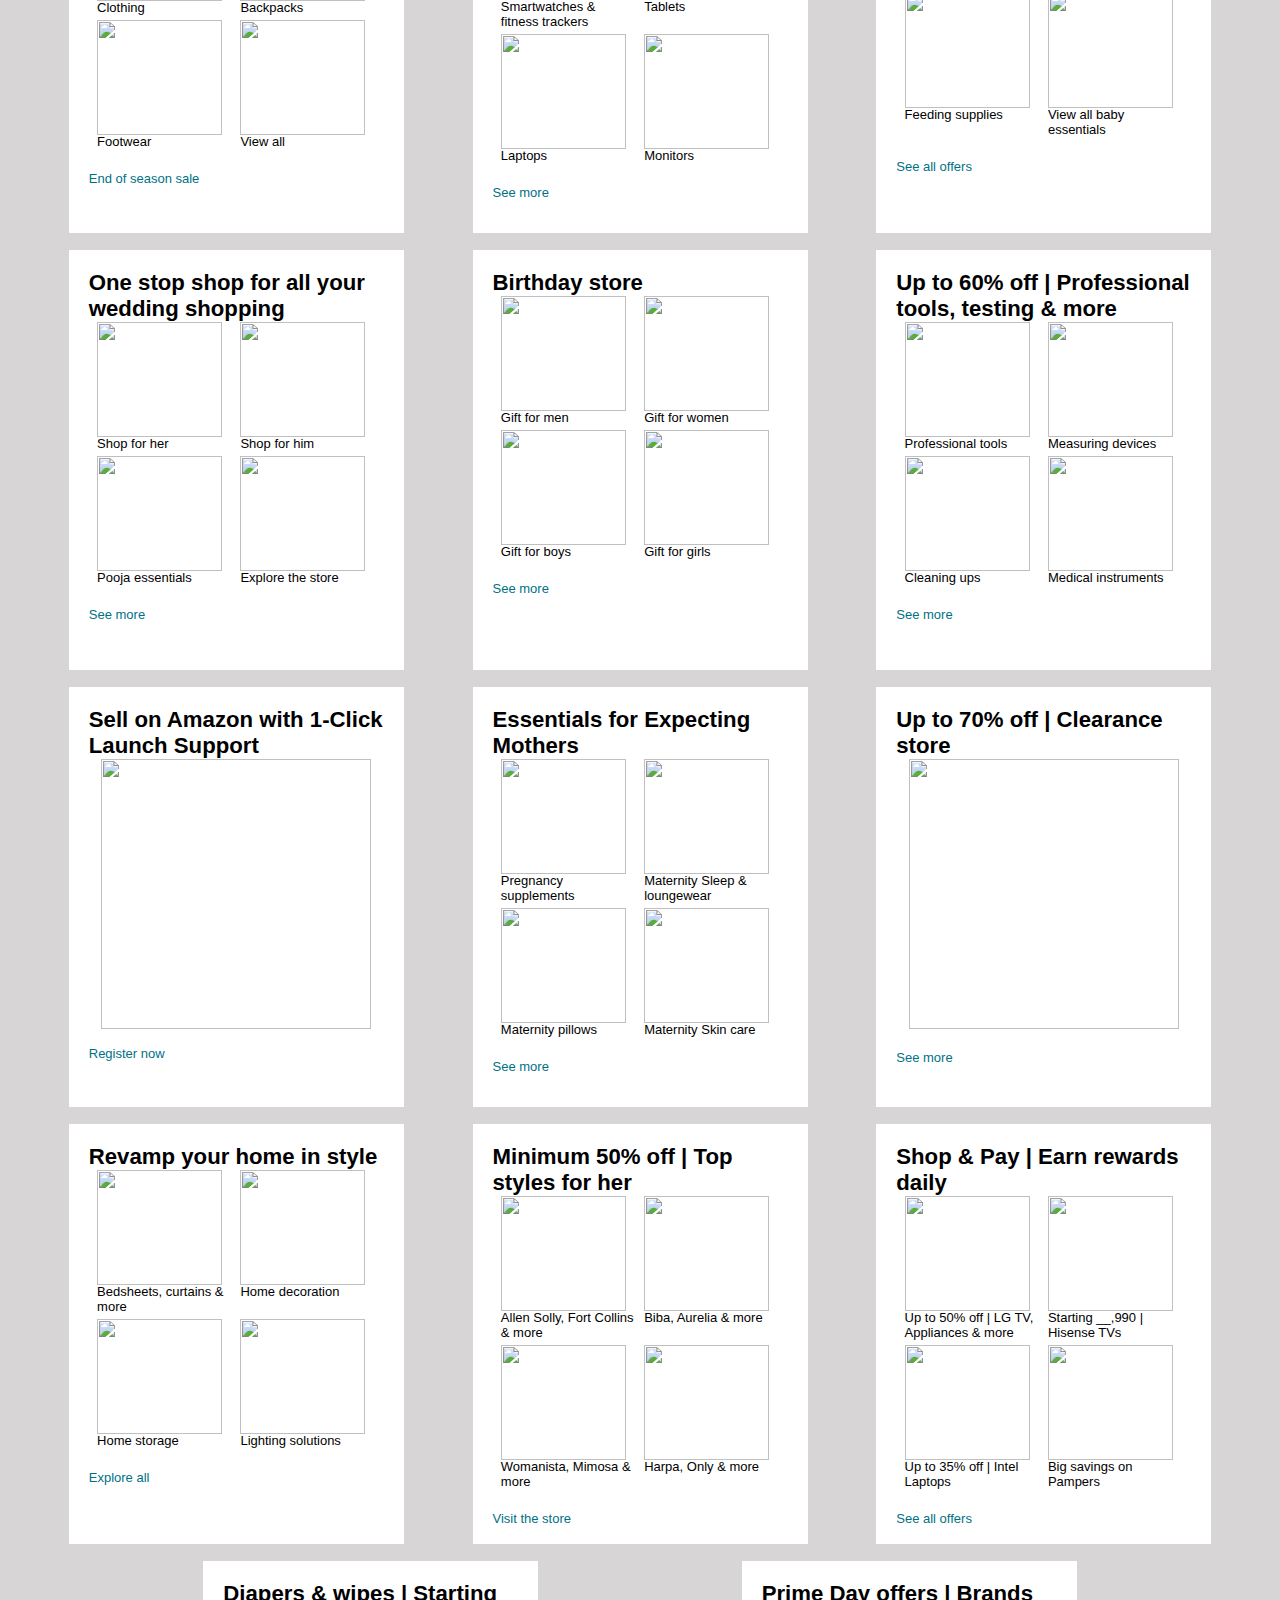
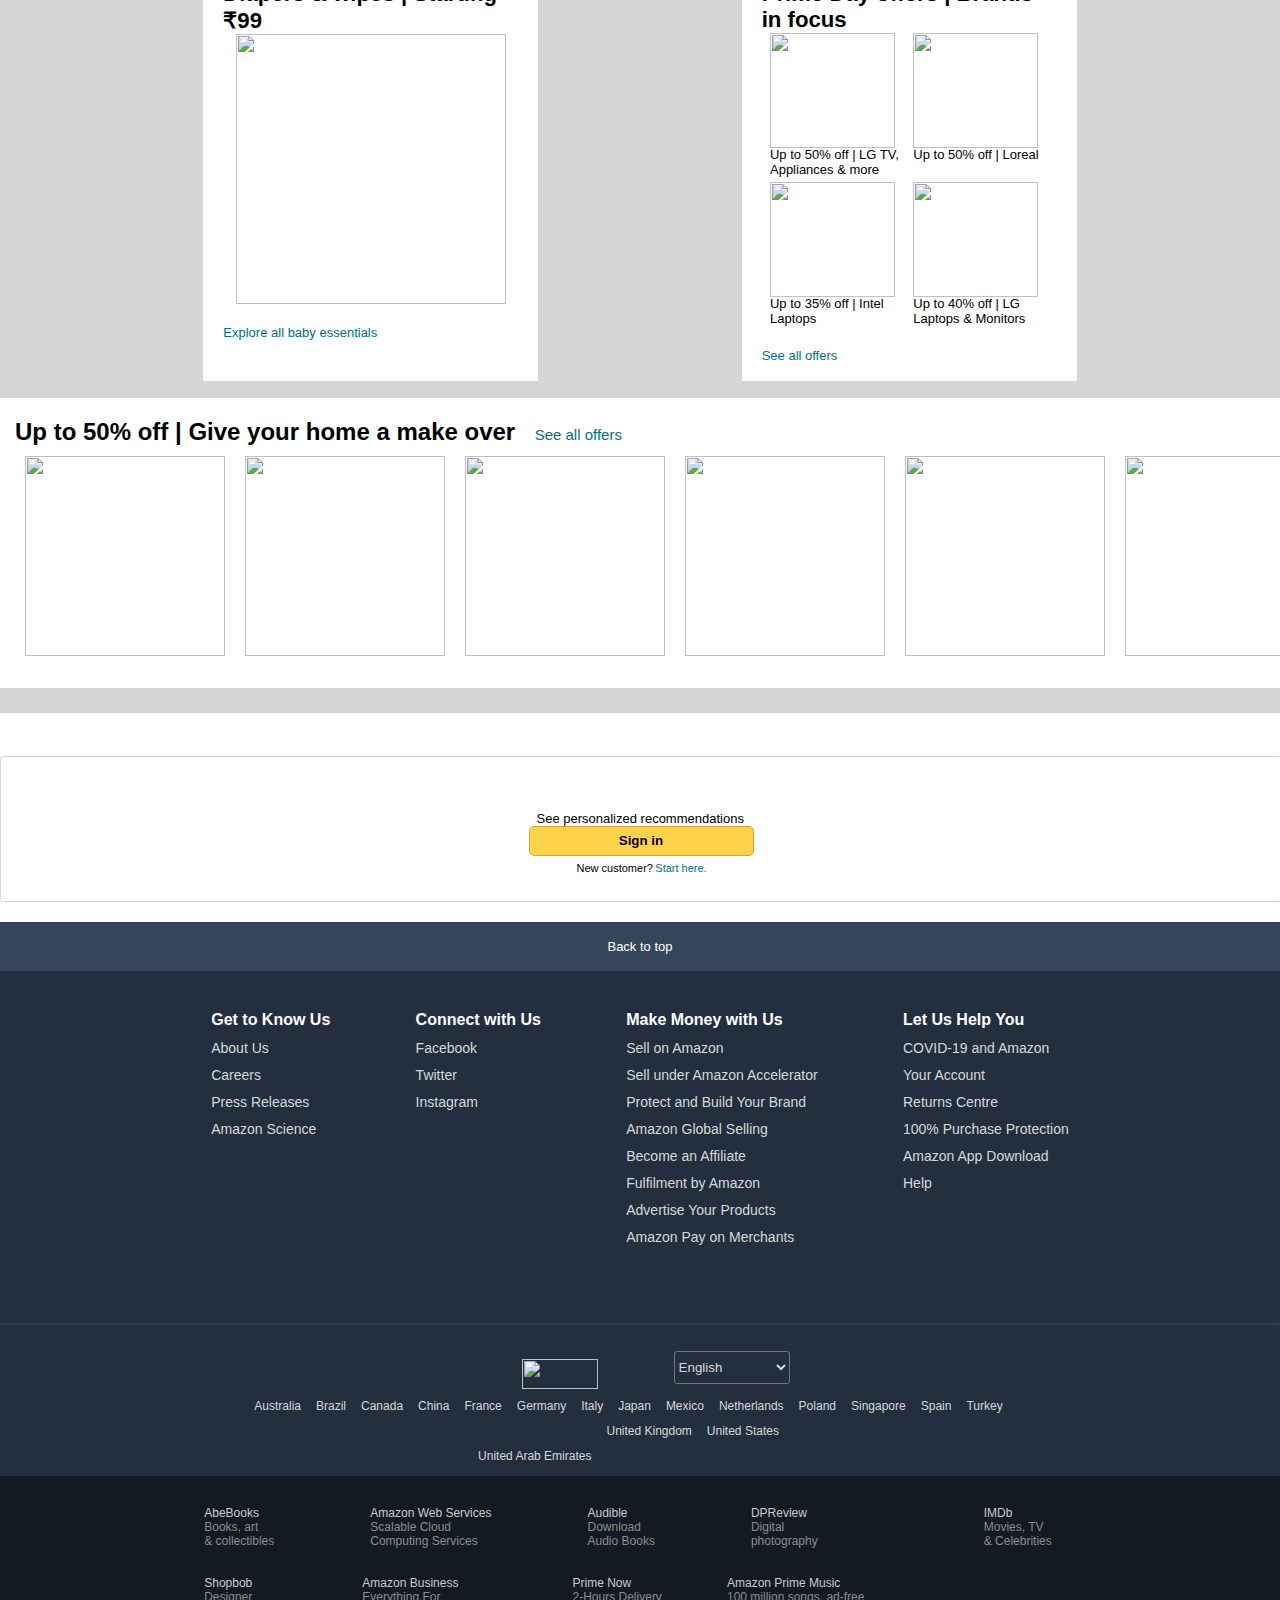
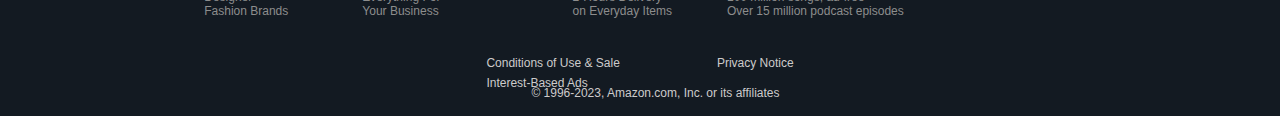
==== commit 116f72ca: "Add files via upload" ====
--- a/Amazon clone/index.html
+++ b/Amazon clone/index.html
@@ -12,7 +12,7 @@
     <header>
         <div class="navbar1">
             <div class="logo border">
-                <img src="https://pngimg.com/uploads/amazon/amazon_PNG11.png" class="first-logo" alt="">
+                <img src="https://pngimg.com/uploads/amazon/amazon_PNG11.png" class="first1-logo" alt="">
             </div>
             <div class="location border">
                 <p>Hello</p>
--- a/Amazon clone/amazon.css
+++ b/Amazon clone/amazon.css
@@ -27,13 +27,17 @@
     cursor: pointer;
 }
 
+.first1-logo {
+    height: 40px;
+    width: 110px;
+}
+
 .first-logo {
-    background-size: cover;
-    background-position: center;
     height: 40px;
     width: 102px;
     position: relative;
     top: 5px;
+    object-fit: cover;
 }
 
 .border:hover {
@@ -328,10 +332,9 @@
 }
 
 img {
-    background-position: center;
-    background-size: cover;
     height: 115px;
     width: 125px;
+    object-fit: cover;
 }
 
 .amazon-sell {
@@ -601,6 +604,7 @@
     position: relative;
     bottom: 30px;
     left: 400px;
+    object-fit: contain;
 }
 
 .footer-lang {
